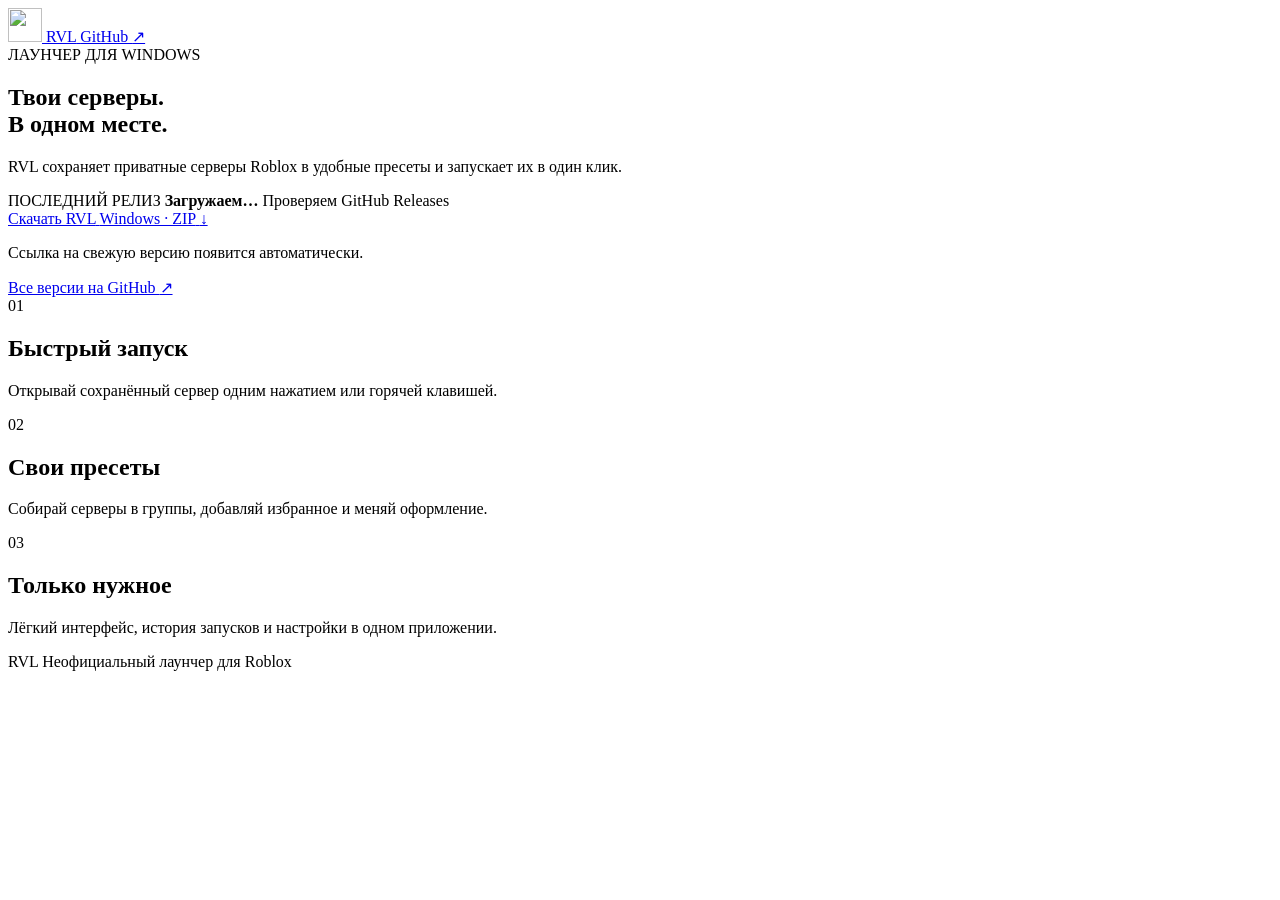
==== site/index.html @ 335b599b "." ====
<!doctype html>
<html lang="ru">
<head>
  <meta charset="utf-8">
  <meta name="viewport" content="width=device-width, initial-scale=1">
  <meta name="theme-color" content="#101010">
  <meta name="description" content="Скачайте последнюю версию RVL — лаунчера приватных серверов Roblox для Windows.">
  <title>RVL — скачать лаунчер</title>
  <link rel="icon" href="/assets/rvl.ico" sizes="any">
  <link rel="preload" href="/assets/rvl.png" as="image">
  <link rel="stylesheet" href="/site.css">
  <script src="/site.js" defer></script>
</head>
<body>
  <header class="topbar">
    <a class="brand" href="/" aria-label="RVL — главная">
      <img src="/assets/rvl.png" alt="" width="34" height="34">
      <span>RVL</span>
    </a>
    <a class="github-link" href="https://github.com/mozrg/RVL" target="_blank" rel="noreferrer">GitHub <span aria-hidden="true">↗</span></a>
  </header>

  <main>
    <section class="hero" aria-labelledby="title">
      <div class="eyebrow"><span class="status-dot"></span> ЛАУНЧЕР ДЛЯ WINDOWS</div>
      <h1 id="title">Твои серверы.<br><span>В одном месте.</span></h1>
      <p class="intro">RVL сохраняет приватные серверы Roblox в удобные пресеты и запускает их в один клик.</p>

      <div class="download-card">
        <div class="release-info">
          <span class="release-label">ПОСЛЕДНИЙ РЕЛИЗ</span>
          <strong id="version" class="version">Загружаем…</strong>
          <span id="release-date" class="release-date">Проверяем GitHub Releases</span>
        </div>
        <a id="download" class="download-button is-loading" href="https://github.com/mozrg/RVL/releases/latest" aria-disabled="true">
          <span class="button-main">Скачать RVL</span>
          <span id="asset-size" class="button-meta">Windows · ZIP</span>
          <span class="download-icon" aria-hidden="true">↓</span>
        </a>
        <p id="download-note" class="download-note" aria-live="polite">Ссылка на свежую версию появится автоматически.</p>
      </div>

      <a class="all-releases" href="https://github.com/mozrg/RVL/releases" target="_blank" rel="noreferrer">Все версии на GitHub <span aria-hidden="true">↗</span></a>
    </section>

    <section class="features" aria-label="Возможности RVL">
      <article class="feature">
        <span class="feature-index">01</span>
        <h2>Быстрый запуск</h2>
        <p>Открывай сохранённый сервер одним нажатием или горячей клавишей.</p>
      </article>
      <article class="feature">
        <span class="feature-index">02</span>
        <h2>Свои пресеты</h2>
        <p>Собирай серверы в группы, добавляй избранное и меняй оформление.</p>
      </article>
      <article class="feature">
        <span class="feature-index">03</span>
        <h2>Только нужное</h2>
        <p>Лёгкий интерфейс, история запусков и настройки в одном приложении.</p>
      </article>
    </section>
  </main>

  <footer class="footer">
    <span>RVL <span id="year"></span></span>
    <span>Неофициальный лаунчер для Roblox</span>
  </footer>
</body>
</html>
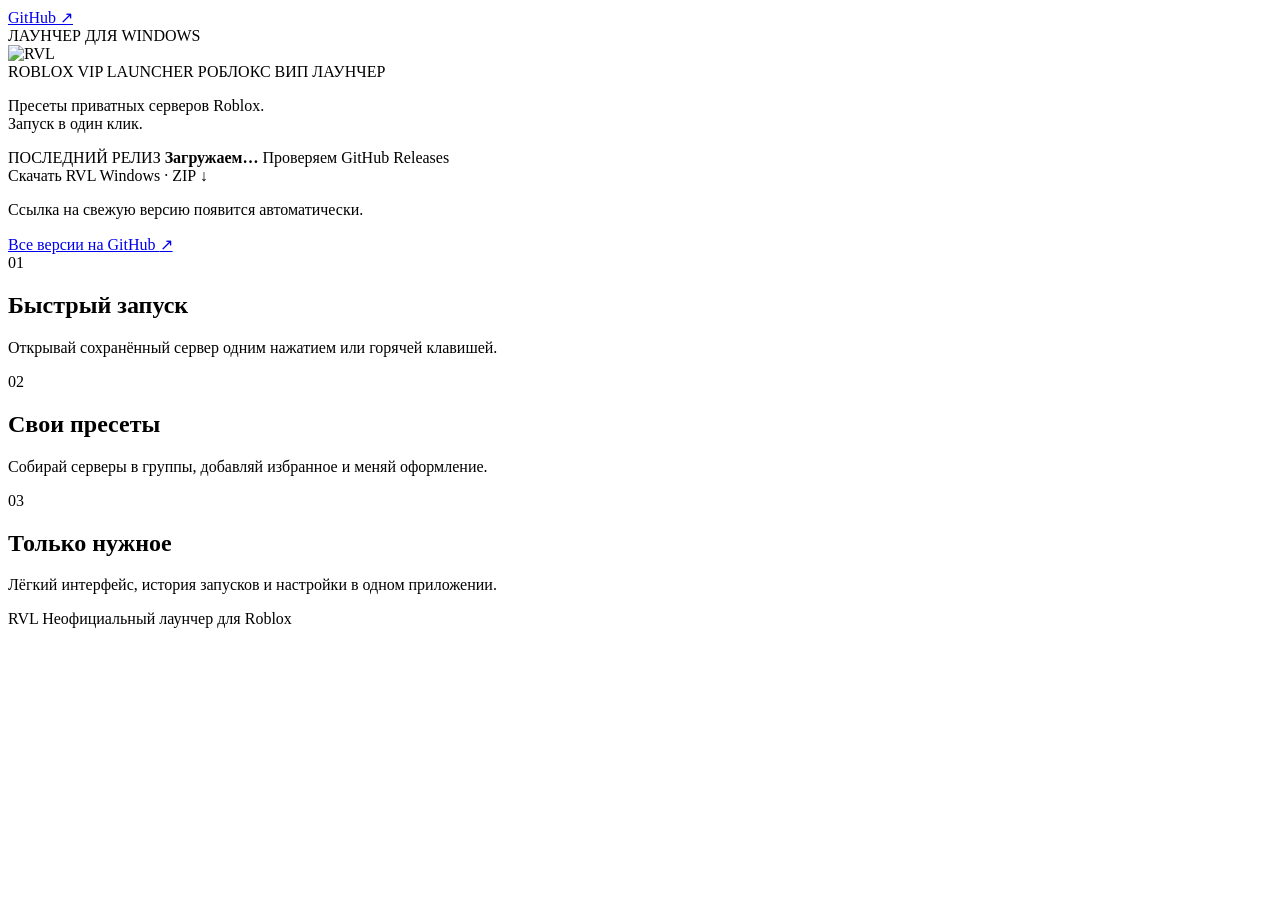
==== commit 68b5b5c3: "." ====
--- a/site/index.html
+++ b/site/index.html
@@ -13,18 +13,18 @@
 </head>
 <body>
   <header class="topbar">
-    <a class="brand" href="/" aria-label="RVL — главная">
-      <img src="/assets/rvl.png" alt="" width="34" height="34">
-      <span>RVL</span>
-    </a>
     <a class="github-link" href="https://github.com/mozrg/RVL" target="_blank" rel="noreferrer">GitHub <span aria-hidden="true">↗</span></a>
   </header>
 
   <main>
     <section class="hero" aria-labelledby="title">
       <div class="eyebrow"><span class="status-dot"></span> ЛАУНЧЕР ДЛЯ WINDOWS</div>
-      <h1 id="title">Твои серверы.<br><span>В одном месте.</span></h1>
-      <p class="intro">RVL сохраняет приватные серверы Roblox в удобные пресеты и запускает их в один клик.</p>
+      <img id="title" class="hero-logo" src="/assets/rvl.png" alt="RVL" width="250" height="250">
+      <div class="product-name" aria-label="Roblox Vip Launcher — Роблокс Вип Лаунчер">
+        <span>ROBLOX VIP LAUNCHER</span>
+        <span>РОБЛОКС ВИП ЛАУНЧЕР</span>
+      </div>
+      <p class="intro">Пресеты приватных серверов Roblox.<br>Запуск в один клик.</p>
 
       <div class="download-card">
         <div class="release-info">
@@ -32,7 +32,7 @@
           <strong id="version" class="version">Загружаем…</strong>
           <span id="release-date" class="release-date">Проверяем GitHub Releases</span>
         </div>
-        <a id="download" class="download-button is-loading" href="https://github.com/mozrg/RVL/releases/latest" aria-disabled="true">
+        <a id="download" class="download-button is-loading" aria-disabled="true">
           <span class="button-main">Скачать RVL</span>
           <span id="asset-size" class="button-meta">Windows · ZIP</span>
           <span class="download-icon" aria-hidden="true">↓</span>
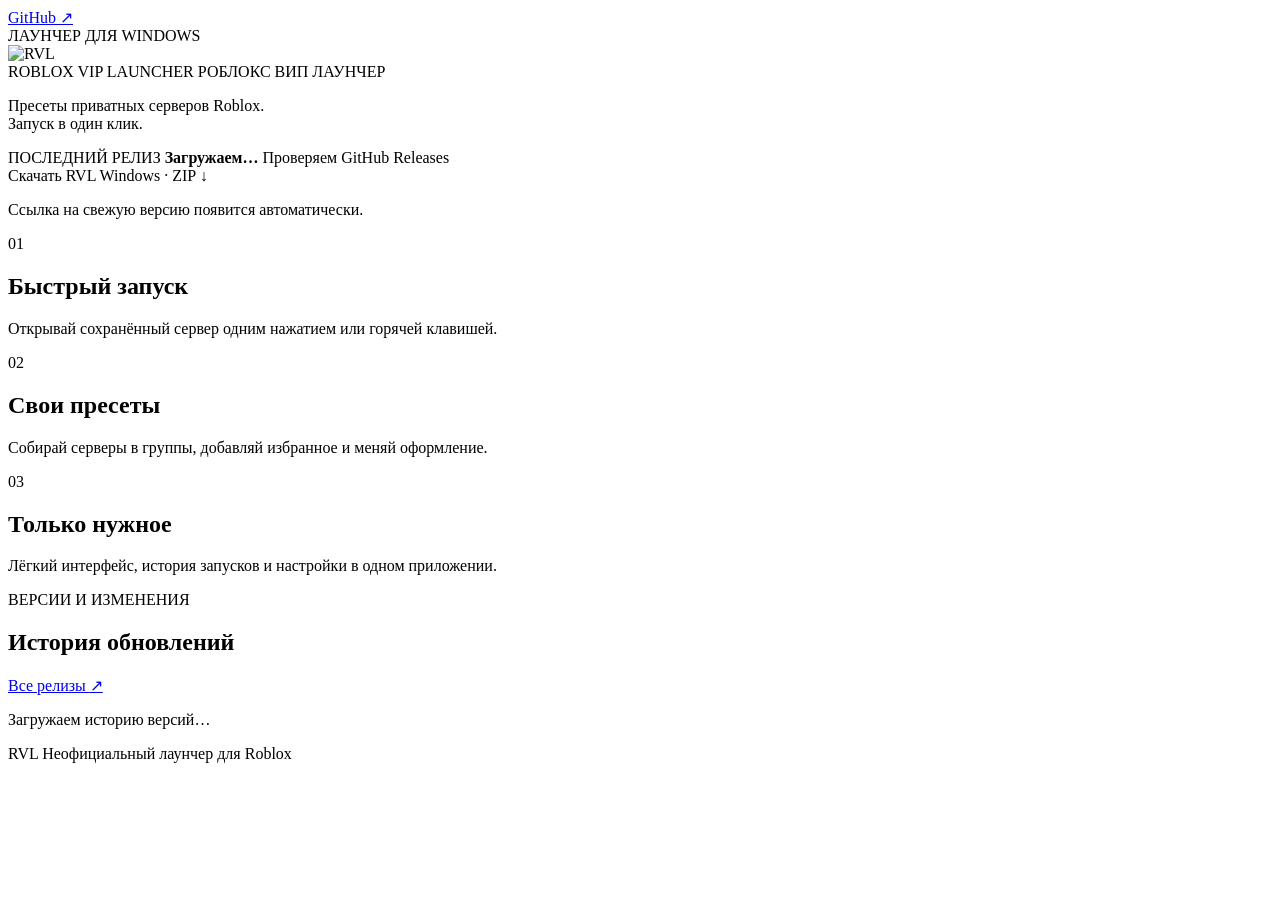
==== commit 0a8ffe8b: "." ====
--- a/site/index.html
+++ b/site/index.html
@@ -40,7 +40,6 @@
         <p id="download-note" class="download-note" aria-live="polite">Ссылка на свежую версию появится автоматически.</p>
       </div>
 
-      <a class="all-releases" href="https://github.com/mozrg/RVL/releases" target="_blank" rel="noreferrer">Все версии на GitHub <span aria-hidden="true">↗</span></a>
     </section>
 
     <section class="features" aria-label="Возможности RVL">
@@ -60,6 +59,19 @@
         <p>Лёгкий интерфейс, история запусков и настройки в одном приложении.</p>
       </article>
     </section>
+
+    <section class="release-history" aria-labelledby="history-title">
+      <div class="section-heading">
+        <div>
+          <span class="release-label">ВЕРСИИ И ИЗМЕНЕНИЯ</span>
+          <h2 id="history-title">История обновлений</h2>
+        </div>
+        <a class="all-releases" href="https://github.com/mozrg/RVL/releases" target="_blank" rel="noreferrer">Все релизы <span aria-hidden="true">↗</span></a>
+      </div>
+      <div id="release-list" class="release-list" aria-live="polite">
+        <p class="history-state">Загружаем историю версий…</p>
+      </div>
+    </section>
   </main>
 
   <footer class="footer">
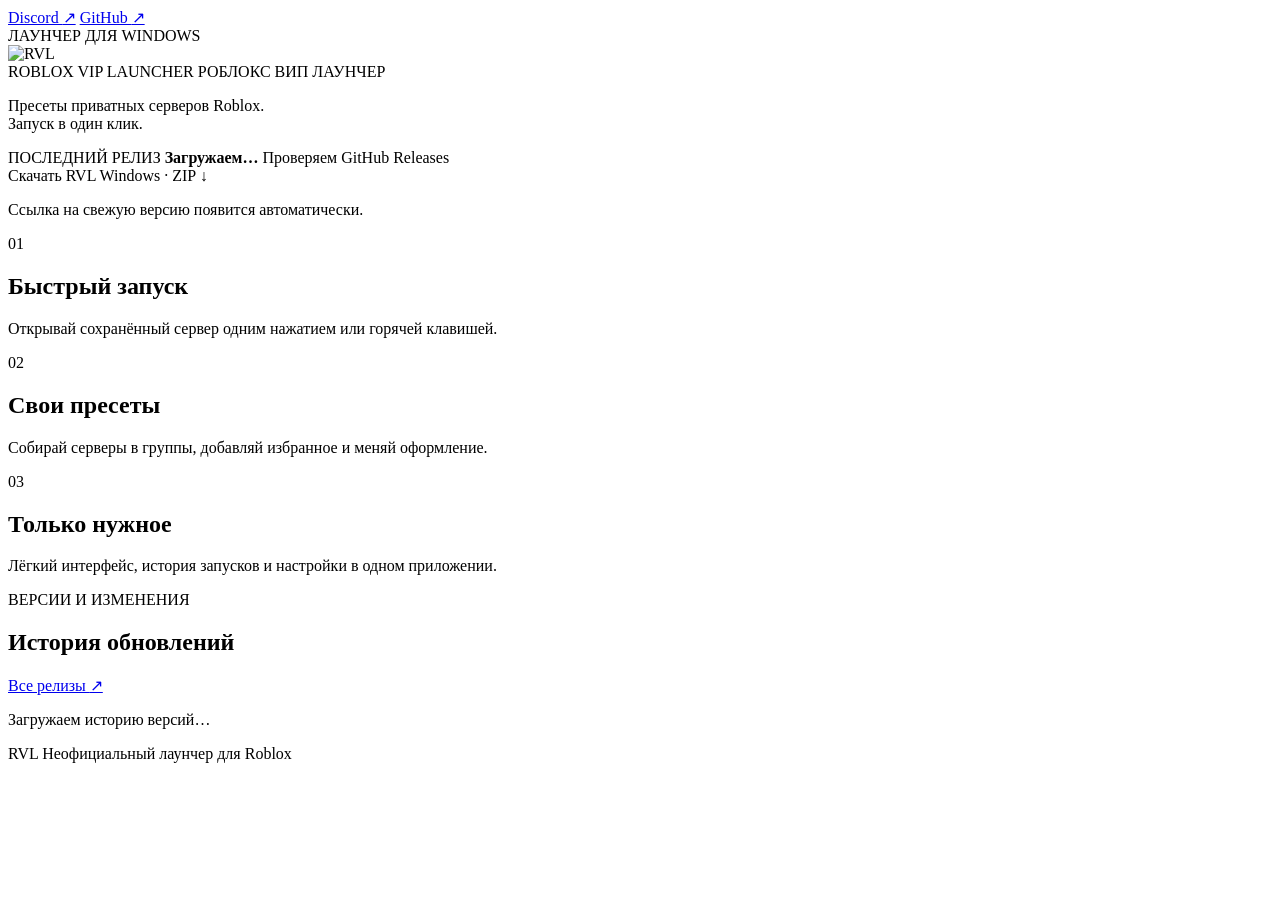
==== commit d5a112c5: "." ====
--- a/site/index.html
+++ b/site/index.html
@@ -3,7 +3,7 @@
 <head>
   <meta charset="utf-8">
   <meta name="viewport" content="width=device-width, initial-scale=1">
-  <meta name="theme-color" content="#101010">
+  <meta name="theme-color" content="#0A0A0A">
   <meta name="description" content="Скачайте последнюю версию RVL — лаунчера приватных серверов Roblox для Windows.">
   <title>RVL — скачать лаунчер</title>
   <link rel="icon" href="/assets/rvl.ico" sizes="any">
@@ -13,7 +13,10 @@
 </head>
 <body>
   <header class="topbar">
-    <a class="github-link" href="https://github.com/mozrg/RVL" target="_blank" rel="noreferrer">GitHub <span aria-hidden="true">↗</span></a>
+    <nav class="topbar-links" aria-label="Ссылки RVL">
+      <a class="github-link" href="https://discord.gg/CsekCGS6Qq" target="_blank" rel="noreferrer">Discord <span aria-hidden="true">↗</span></a>
+      <a class="github-link" href="https://github.com/mozrg/RVL" target="_blank" rel="noreferrer">GitHub <span aria-hidden="true">↗</span></a>
+    </nav>
   </header>
 
   <main>
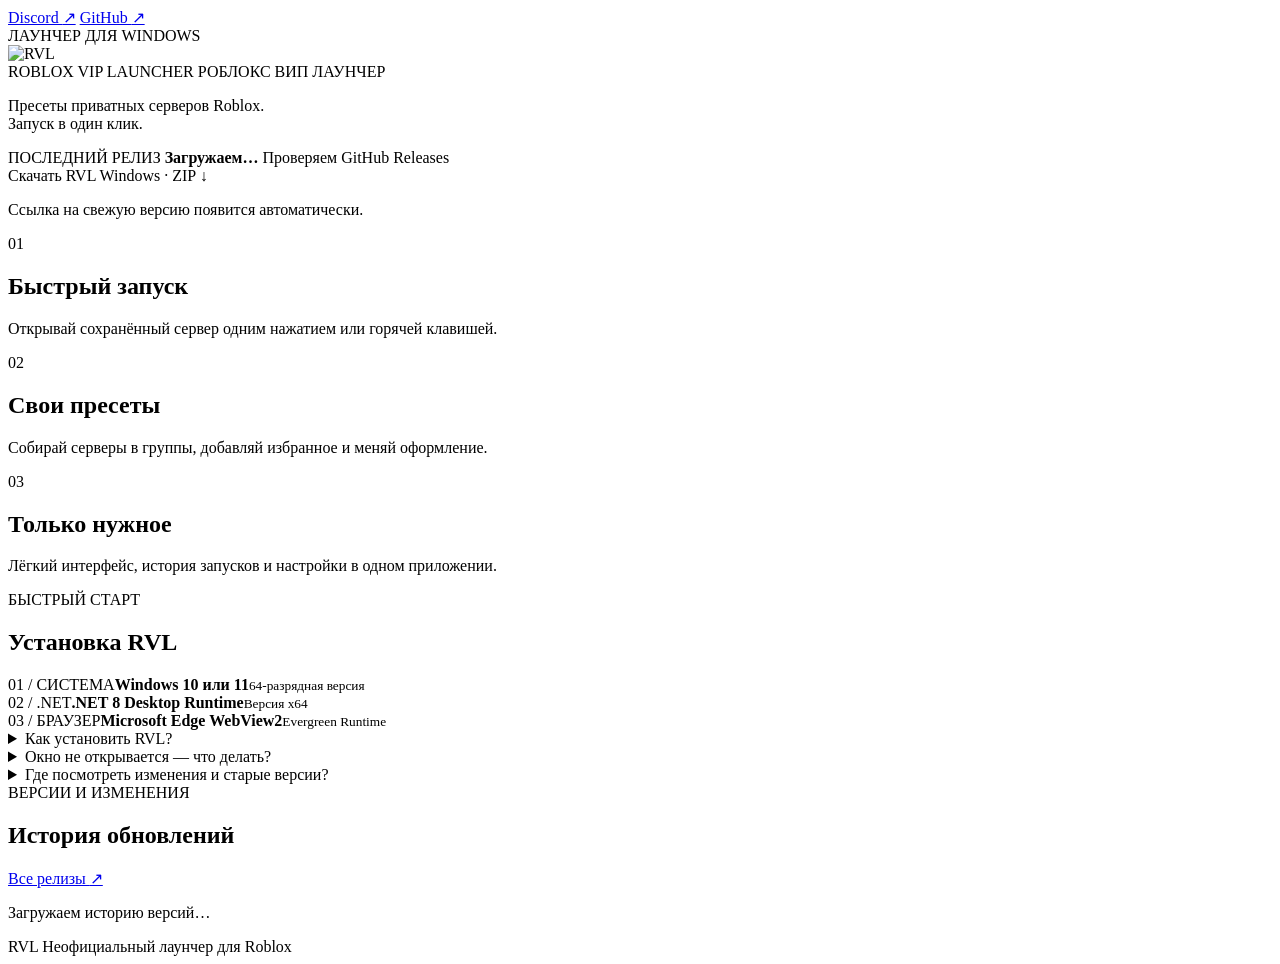
==== commit d9e2a02c: "." ====
--- a/site/index.html
+++ b/site/index.html
@@ -63,6 +63,34 @@
       </article>
     </section>
 
+    <section class="install-guide" aria-labelledby="install-title">
+      <div class="section-heading">
+        <div>
+          <span class="release-label">БЫСТРЫЙ СТАРТ</span>
+          <h2 id="install-title">Установка RVL</h2>
+        </div>
+      </div>
+      <div class="requirements" aria-label="Системные требования">
+        <article class="requirement"><span>01 / СИСТЕМА</span><strong>Windows 10 или 11</strong><small>64-разрядная версия</small></article>
+        <article class="requirement"><span>02 / .NET</span><strong>.NET 8 Desktop Runtime</strong><small>Версия x64</small></article>
+        <article class="requirement"><span>03 / БРАУЗЕР</span><strong>Microsoft Edge WebView2</strong><small>Evergreen Runtime</small></article>
+      </div>
+      <div class="faq-list">
+        <details class="faq-item">
+          <summary>Как установить RVL?</summary>
+          <p>Скачай ZIP, распакуй его целиком в отдельную папку и запусти RVL.exe. Не запускай EXE прямо из архива.</p>
+        </details>
+        <details class="faq-item">
+          <summary>Окно не открывается — что делать?</summary>
+          <p>Установи .NET 8 Desktop Runtime x64 и Microsoft Edge WebView2 Runtime, затем запусти RVL.exe ещё раз.</p>
+        </details>
+        <details class="faq-item">
+          <summary>Где посмотреть изменения и старые версии?</summary>
+          <p>Ниже есть журнал релизов. Нажми на версию, чтобы раскрыть её описание; ZIP можно скачать рядом с версией, если он прикреплён.</p>
+        </details>
+      </div>
+    </section>
+
     <section class="release-history" aria-labelledby="history-title">
       <div class="section-heading">
         <div>
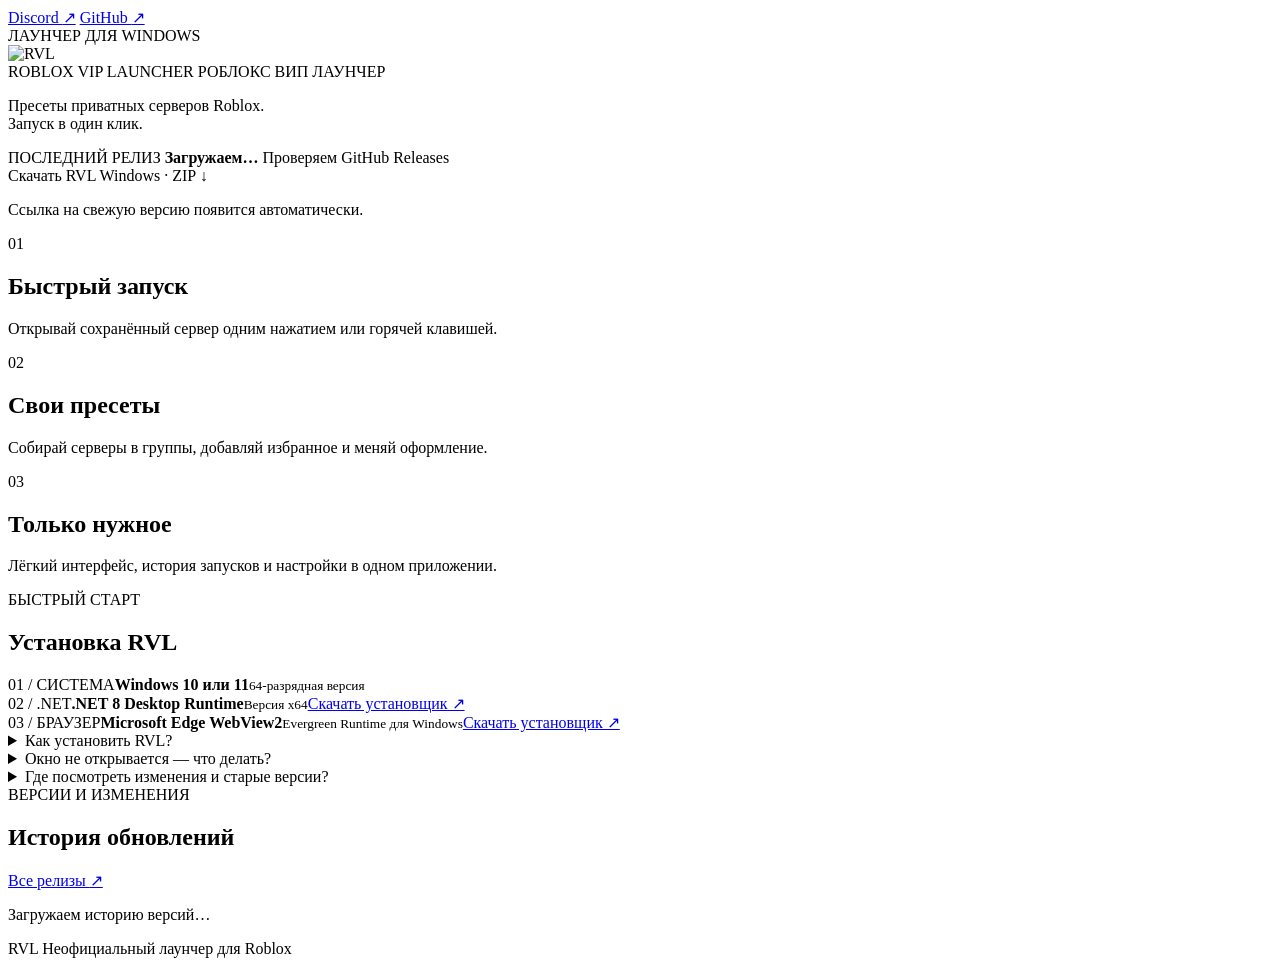
==== commit 843fa510: "." ====
--- a/site/index.html
+++ b/site/index.html
@@ -72,8 +72,8 @@
       </div>
       <div class="requirements" aria-label="Системные требования">
         <article class="requirement"><span>01 / СИСТЕМА</span><strong>Windows 10 или 11</strong><small>64-разрядная версия</small></article>
-        <article class="requirement"><span>02 / .NET</span><strong>.NET 8 Desktop Runtime</strong><small>Версия x64</small></article>
-        <article class="requirement"><span>03 / БРАУЗЕР</span><strong>Microsoft Edge WebView2</strong><small>Evergreen Runtime</small></article>
+        <article class="requirement"><span>02 / .NET</span><strong>.NET 8 Desktop Runtime</strong><small>Версия x64</small><a class="requirement-link" href="https://aka.ms/dotnet/8.0/windowsdesktop-runtime-win-x64.exe">Скачать установщик ↗</a></article>
+        <article class="requirement"><span>03 / БРАУЗЕР</span><strong>Microsoft Edge WebView2</strong><small>Evergreen Runtime для Windows</small><a class="requirement-link" href="https://go.microsoft.com/fwlink/p/?LinkId=2124703">Скачать установщик ↗</a></article>
       </div>
       <div class="faq-list">
         <details class="faq-item">
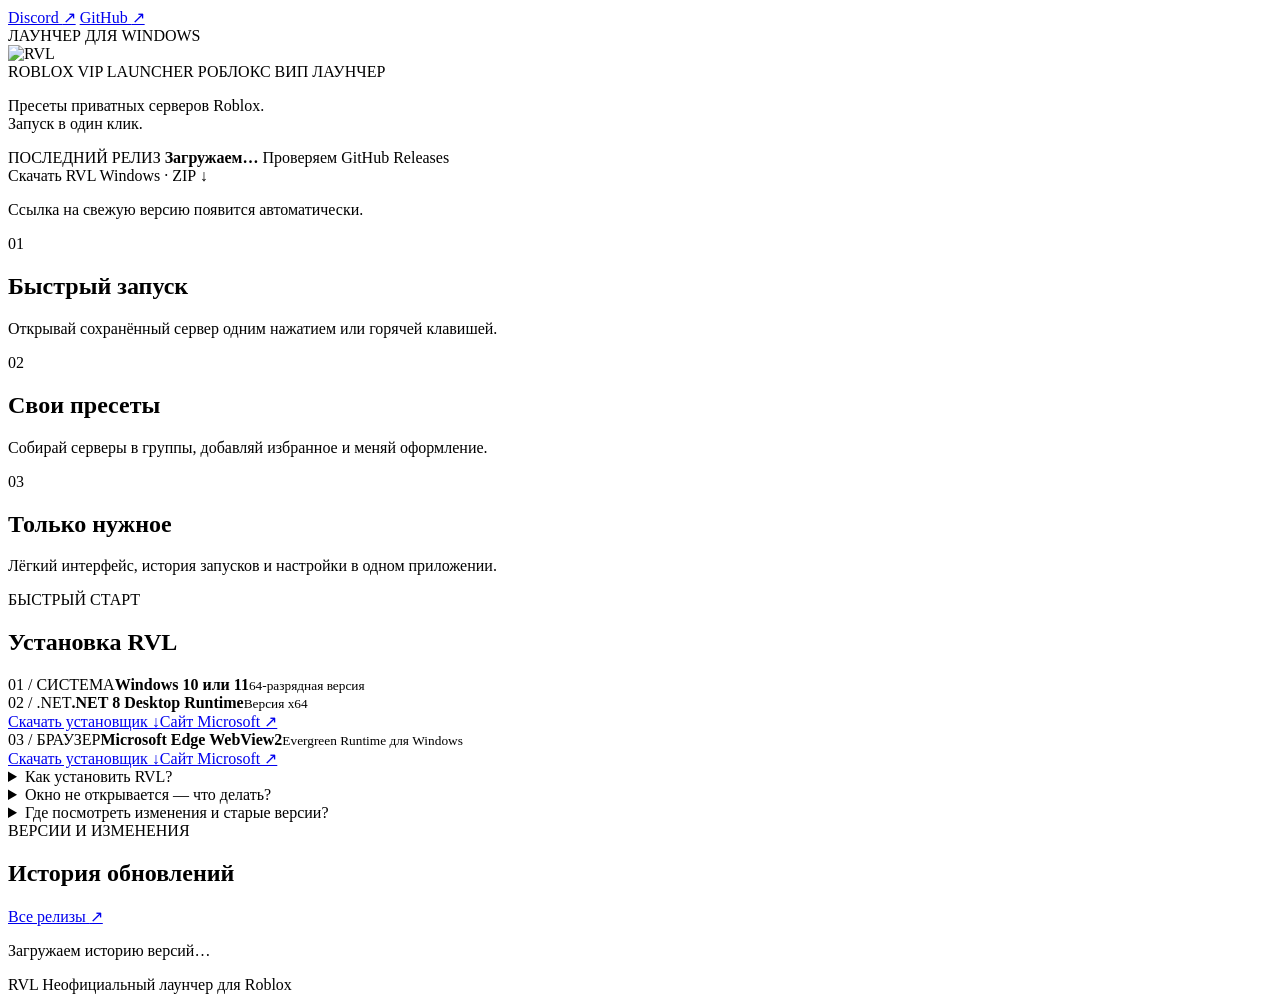
==== commit cfe3f365: "." ====
--- a/site/index.html
+++ b/site/index.html
@@ -72,8 +72,8 @@
       </div>
       <div class="requirements" aria-label="Системные требования">
         <article class="requirement"><span>01 / СИСТЕМА</span><strong>Windows 10 или 11</strong><small>64-разрядная версия</small></article>
-        <article class="requirement"><span>02 / .NET</span><strong>.NET 8 Desktop Runtime</strong><small>Версия x64</small><a class="requirement-link" href="https://aka.ms/dotnet/8.0/windowsdesktop-runtime-win-x64.exe">Скачать установщик ↗</a></article>
-        <article class="requirement"><span>03 / БРАУЗЕР</span><strong>Microsoft Edge WebView2</strong><small>Evergreen Runtime для Windows</small><a class="requirement-link" href="https://go.microsoft.com/fwlink/p/?LinkId=2124703">Скачать установщик ↗</a></article>
+        <article class="requirement"><span>02 / .NET</span><strong>.NET 8 Desktop Runtime</strong><small>Версия x64</small><div class="requirement-links"><a class="requirement-link" href="https://aka.ms/dotnet/8.0/windowsdesktop-runtime-win-x64.exe">Скачать установщик ↓</a><a class="requirement-link" href="https://dotnet.microsoft.com/download/dotnet/8.0" target="_blank" rel="noreferrer">Сайт Microsoft ↗</a></div></article>
+        <article class="requirement"><span>03 / БРАУЗЕР</span><strong>Microsoft Edge WebView2</strong><small>Evergreen Runtime для Windows</small><div class="requirement-links"><a class="requirement-link" href="https://go.microsoft.com/fwlink/p/?LinkId=2124703">Скачать установщик ↓</a><a class="requirement-link" href="https://developer.microsoft.com/microsoft-edge/webview2/" target="_blank" rel="noreferrer">Сайт Microsoft ↗</a></div></article>
       </div>
       <div class="faq-list">
         <details class="faq-item">
@@ -86,7 +86,7 @@
         </details>
         <details class="faq-item">
           <summary>Где посмотреть изменения и старые версии?</summary>
-          <p>Ниже есть журнал релизов. Нажми на версию, чтобы раскрыть её описание; ZIP можно скачать рядом с версией, если он прикреплён.</p>
+          <p>Ниже есть журнал релизов. Выбери версию в сетке, чтобы посмотреть описание; ZIP можно скачать на её странице, если он прикреплён.</p>
         </details>
       </div>
     </section>
